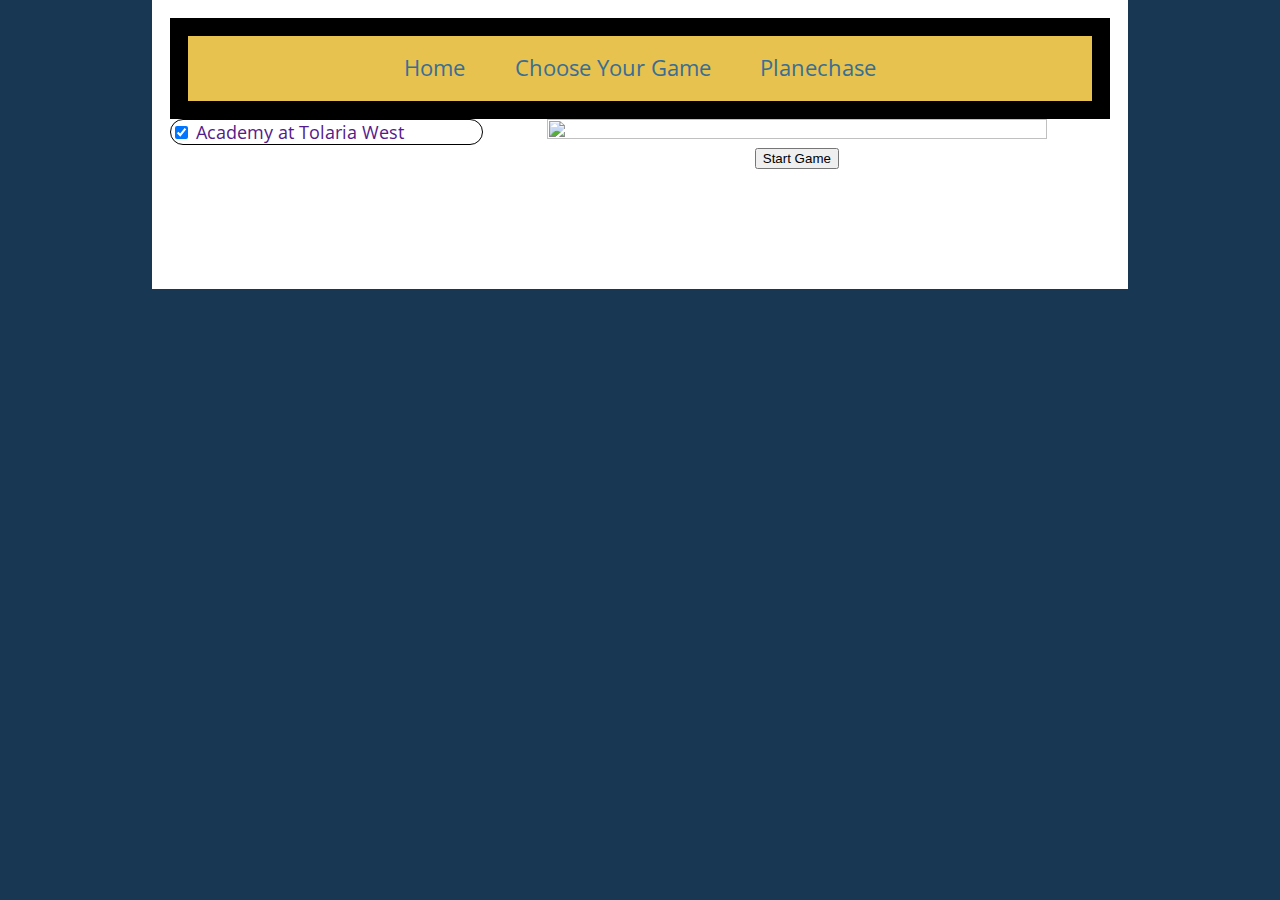
==== planechase.html @ 75156297 "Initial commit with actual code from Glitch. So far, we have the preliminary stuff for planechase pl" ====
<!DOCTYPE html>
<html lang="en-us">
  <head>
    <meta charset="utf-8" />
    <title>Planechase</title>
    <link type="text/css" rel="stylesheet" href="planechase.css" />
  </head>

  <body>
    <header>
      <nav>
        <div class="path">
          <ul>
            <!--This is the header. -->
            <li><a href="index.html">Home</a></li>
            <li><a href="whatgame.html">Choose Your Game</a></li>
            <li><a href="planechase.html">Planechase</a></li>
          </ul>
        </div>
      </nav>
    </header>
    <main>
      <div class="content">
        <style>
          a {
            text-decoration: none;
          }
        </style>
        <div class="select">
          <form>
            <div>
              <input type="checkbox" checked="" />
              <a id="0" onmouseover="preview(this)" href=""
                >Academy at Tolaria West</a
              >
            </div>
            <!--This is the form section for selecting planes for use in the planar deck They are checkboxes. -->
          </form>
          <!--<br /><br /><br /><br /><br /><br /><br /><br /><br />
          <br /><br /><br /><br /><br /><br /><br /><br /><br /> -->
        </div>
        <div class="preview">
          <div class="planeImage">
            <img
              id="planeImage"
              src="https://cdn.glitch.global/e400d871-de98-4c90-9d2b-11200cd374d0/2015-EvolvingWilds_5000x.jpg"
            />
          </div>
          <div class="subpreview">
            <div class="button">
              <button type="button">Start Game</button>
            </div>
          </div>
        </div>
      </div>
    </main>
    <script>
      const planelist = [
        "https://cdn.glitch.global/e400d871-de98-4c90-9d2b-11200cd374d0/plane1.jpeg?v=1644365143925",
        "https://cdn.glitch.com/a9975ea6-8949-4bab-addb-8a95021dc2da%2Fillustration.svg?v=1618177344016",
        "https://cdn.glitch.global/e400d871-de98-4c90-9d2b-11200cd374d0/2015-EvolvingWilds_5000x.jpg?v=1644357786493",
      ];

      function preview(x) {
      document.getElementById("planeImage").src = planelist[x.id];
      }
    </script>
    <footer></footer>
  </body>
</html>
---- planechase.css ----
@import "style.css";
@import url("https://fonts.googleapis.com/css?family=Open+Sans:400,700");
@import url("https://fonts.googleapis.com/css?family=Merriweather:400,700");

div.content {
  display: grid;
  grid-template-columns: repeat(3, 1fr);
  grid-template-rows: repeat(3, 1fr);
  gap: 1px 1px;
}

form {
  margin: 0 auto;
  max-width: 400px;
  border: 1px solid black;
  border-radius: 1em;
  grid-column-start: 1;
  grid-column-end: 2;
  grid-row-start: 2;
  grid-row-end: 3;
}

div.preview {
  position: -webkit-sticky; /* Safari */
  position: sticky;
  top: 0;
  grid-column-start: 2;
  grid-column-end: 4;
  grid-row-start: 1;
  grid-row-end: 2;
}

div.subpreview {
  display: grid;
  grid-template-columns: repeat(2, 1fr);
  grid-template-rows: 30px, 500px, 500px;
}

div.button {
  margin-left: auto;
  margin-right: auto;
  grid-column-start: 1;
  grid-column-end: 3;
  grid-row-start: 1;
  grid-row-end: 2;
}

img {
  margin-left: auto;
  margin-right: auto;
  grid-column-start: 1;
  grid-column-end: 3;
  grid-row-start: 2;
  grid-row-end: 3;
}
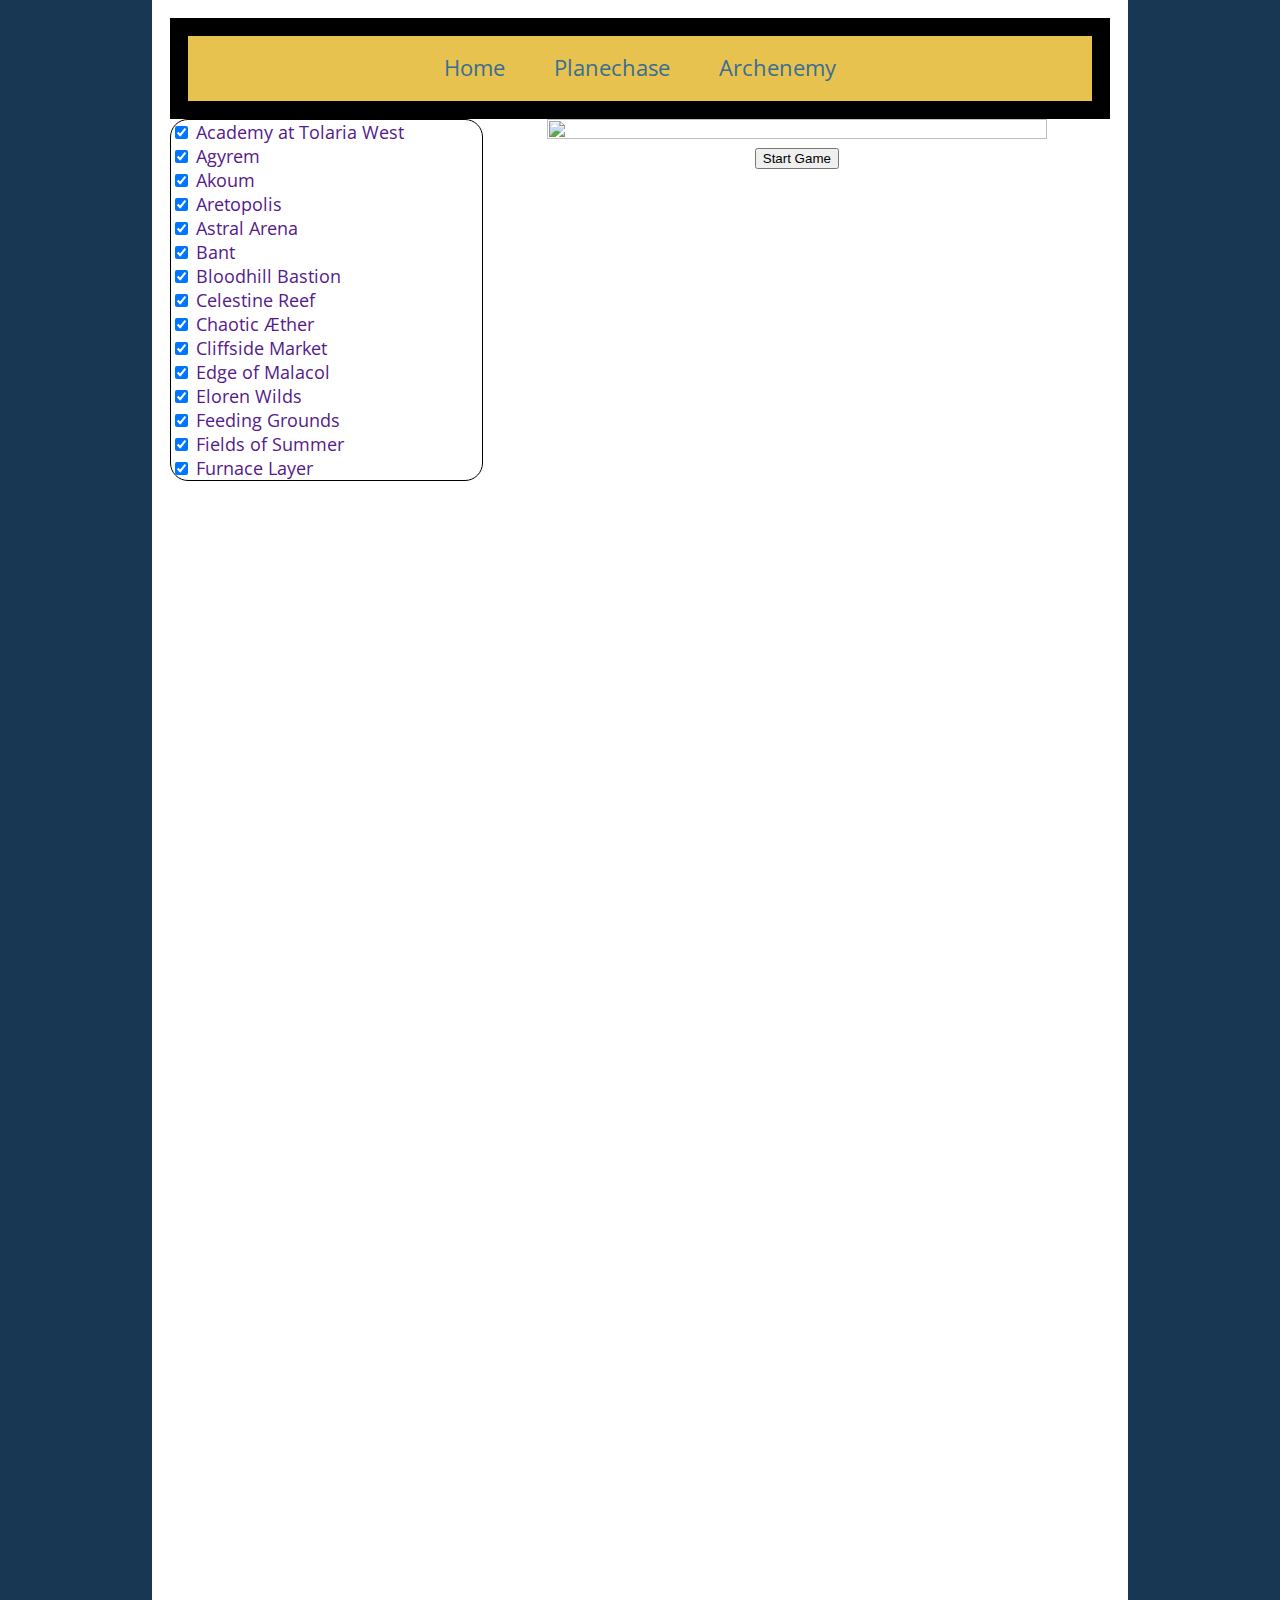
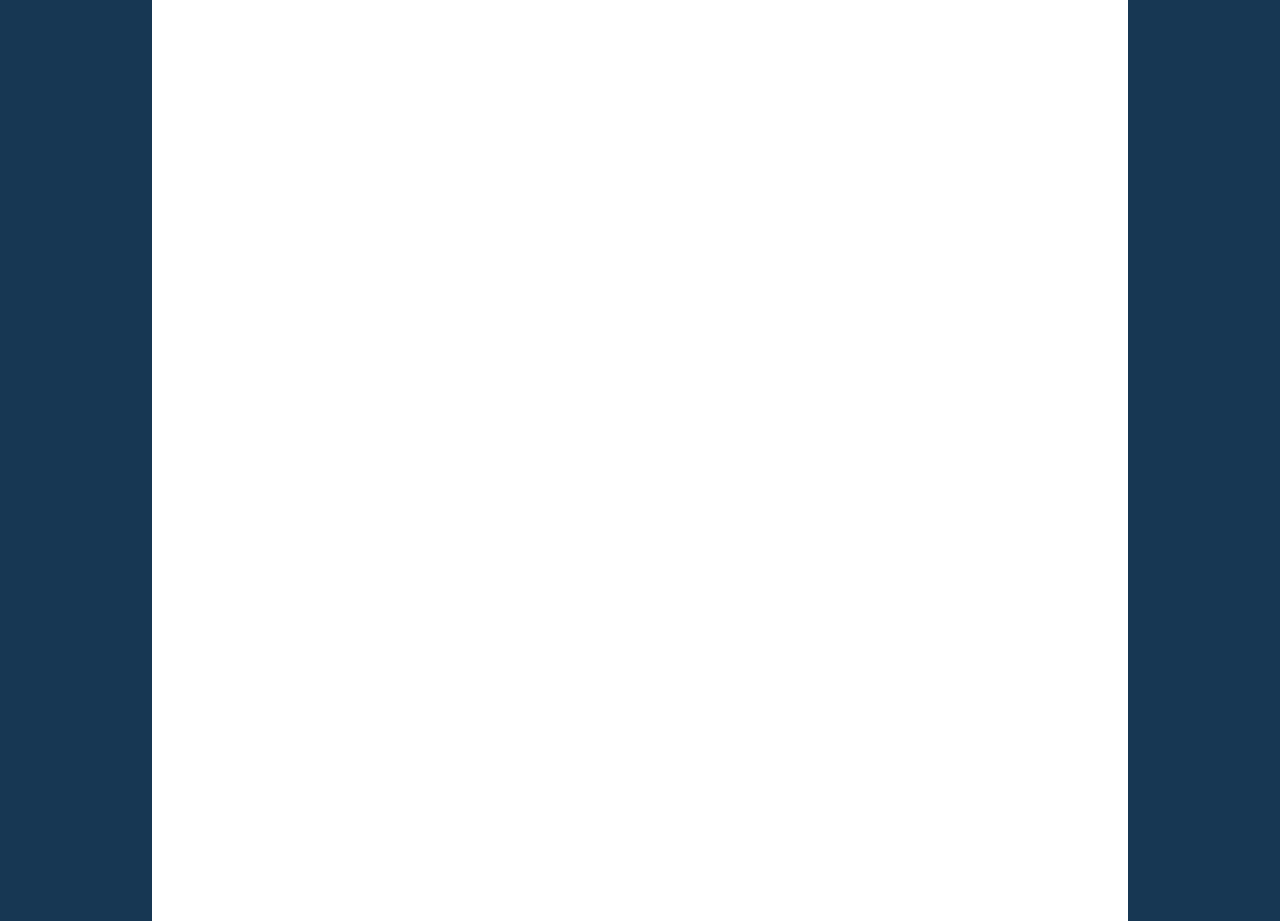
==== commit 2526cd8c: "Merge pull request #3 from Bitmarim/glitch" ====
--- a/planechase.html
+++ b/planechase.html
@@ -11,36 +11,76 @@
       <nav>
         <div class="path">
           <ul>
-            <!--This is the header. -->
-            <li><a href="index.html">Home</a></li>
-            <li><a href="whatgame.html">Choose Your Game</a></li>
+            <!--This is the header, used for navigation.-->
+            <li><a href="xindex.html">Home</a></li>
             <li><a href="planechase.html">Planechase</a></li>
+            <li><a href="xarchenemy.html">Archenemy</a></li>
           </ul>
         </div>
       </nav>
     </header>
     <main>
       <div class="content">
-        <style>
-          a {
-            text-decoration: none;
-          }
-        </style>
         <div class="select">
           <form>
-            <div>
-              <input type="checkbox" checked="" />
-              <a id="0" onmouseover="preview(this)" href=""
-                >Academy at Tolaria West</a
-              >
-            </div>
-            <!--This is the form section for selecting planes for use in the planar deck They are checkboxes. -->
+            <!--This is the form section for selecting planes for use in the planar deck They are checkboxes that by default are checked.-->
+            <input type="checkbox" checked />
+            <a id="0" onmouseover="preview(this)" href=""
+              >Academy at Tolaria West</a
+            ><br />
+            <input type="checkbox" checked />
+            <a id="1" onmouseover="preview(this)" href="">Agyrem</a><br />
+            <input type="checkbox" checked />
+            <a id="2" onmouseover="preview(this)" href="">Akoum</a><br />
+            <input type="checkbox" checked />
+            <a id="3" onmouseover="preview(this)" href="">Aretopolis</a><br />
+            <input type="checkbox" checked />
+            <a id="4" onmouseover="preview(this)" href="">Astral Arena</a><br />
+            <input type="checkbox" checked />
+            <a id="5" onmouseover="preview(this)" href="">Bant</a><br />
+            <input type="checkbox" checked />
+            <a id="6" onmouseover="preview(this)" href="">Bloodhill Bastion</a
+            ><br />
+            <input type="checkbox" checked />
+            <a id="7" onmouseover="preview(this)" href="">Celestine Reef</a
+            ><br />
+            <input type="checkbox" checked />
+            <a id="8" onmouseover="preview(this)" href="">Chaotic Æther</a
+            ><br />
+            <input type="checkbox" checked />
+            <a id="9" onmouseover="preview(this)" href="">Cliffside Market</a
+            ><br />
+            <input type="checkbox" checked />
+            <a id="10" onmouseover="preview(this)" href="">Edge of Malacol</a
+            ><br />
+            <input type="checkbox" checked />
+            <a id="11" onmouseover="preview(this)" href="">Eloren Wilds</a
+            ><br />
+            <input type="checkbox" checked />
+            <a id="12" onmouseover="preview(this)" href="">Feeding Grounds</a
+            ><br />
+            <input type="checkbox" checked />
+            <a id="13" onmouseover="preview(this)" href="">Fields of Summer</a
+            ><br />
+            <input type="checkbox" checked />
+            <a id="14" onmouseover="preview(this)" href="">Furnace Layer</a
+            ><br />
+            <!--TODO: Finish placing the other ~71 Planechase cards.-->
+            <style>
+              /*This affects hyperlinks in the form section, removing the hyperlink underlines for the sake of aesthetic. These are mouseover-able text boxes, but not true and proper links. */
+              a {
+                text-decoration: none;
+              }
+            </style>
           </form>
-          <!--<br /><br /><br /><br /><br /><br /><br /><br /><br />
-          <br /><br /><br /><br /><br /><br /><br /><br /><br /> -->
+          <br /><br /><br /><br /><br /><br /><br /><br /><br />
+          <!--Just a bunch of new lines to show preview div staying on screen. Will be replaced with the full plane checklist.-->
+          <br /><br /><br /><br /><br /><br /><br /><br /><br />
         </div>
         <div class="preview">
+          <!--Holds the selected plane image, as well as the buttons.-->
           <div class="planeImage">
+            <!--TODO: Make planeImage start on backside of planar card, before being replaced with mouseover'd planes.-->
             <img
               id="planeImage"
               src="https://cdn.glitch.global/e400d871-de98-4c90-9d2b-11200cd374d0/2015-EvolvingWilds_5000x.jpg"
@@ -48,21 +88,64 @@
           </div>
           <div class="subpreview">
             <div class="button">
-              <button type="button">Start Game</button>
+              <button onclick="shuffle()">Start Game</button>
             </div>
+            <!--TODO: Muffin button. Add buttons for preset decks based on individual Planechase releases.-->
           </div>
         </div>
       </div>
     </main>
     <script>
       const planelist = [
-        "https://cdn.glitch.global/e400d871-de98-4c90-9d2b-11200cd374d0/plane1.jpeg?v=1644365143925",
-        "https://cdn.glitch.com/a9975ea6-8949-4bab-addb-8a95021dc2da%2Fillustration.svg?v=1618177344016",
-        "https://cdn.glitch.global/e400d871-de98-4c90-9d2b-11200cd374d0/2015-EvolvingWilds_5000x.jpg?v=1644357786493",
+        "https://cdn.glitch.global/e400d871-de98-4c90-9d2b-11200cd374d0/plane0.jpeg?v=1644365143925",
+        "https://cdn.glitch.global/e400d871-de98-4c90-9d2b-11200cd374d0/plane1.jpeg?v=1661731459136",
+        "https://cdn.glitch.global/e400d871-de98-4c90-9d2b-11200cd374d0/plane2.jpeg?v=1661731459068",
+        "https://cdn.glitch.global/e400d871-de98-4c90-9d2b-11200cd374d0/plane3.jpeg?v=1661731458797",
+        "https://cdn.glitch.global/e400d871-de98-4c90-9d2b-11200cd374d0/plane4.jpeg?v=1661731459670",
+        "https://cdn.glitch.global/e400d871-de98-4c90-9d2b-11200cd374d0/plane5.jpeg?v=1661731459649",
+        "https://cdn.glitch.global/e400d871-de98-4c90-9d2b-11200cd374d0/plane6.jpeg?v=1661731459768",
+        "https://cdn.glitch.global/e400d871-de98-4c90-9d2b-11200cd374d0/plane7.jpeg?v=1661731459619",
+        "https://cdn.glitch.global/e400d871-de98-4c90-9d2b-11200cd374d0/plane8.jpeg?v=1661731459333",
+        "https://cdn.glitch.global/e400d871-de98-4c90-9d2b-11200cd374d0/plane9.jpeg?v=1661731459520",
+        "https://cdn.glitch.global/e400d871-de98-4c90-9d2b-11200cd374d0/plane10.jpeg?v=1661731459859",
+        "https://cdn.glitch.global/e400d871-de98-4c90-9d2b-11200cd374d0/plane11.jpeg?v=1661731459794",
+        "https://cdn.glitch.global/e400d871-de98-4c90-9d2b-11200cd374d0/plane12.jpeg?v=1661731459437",
+        "https://cdn.glitch.global/e400d871-de98-4c90-9d2b-11200cd374d0/plane13.jpeg?v=1661731458644",
+        "https://cdn.glitch.global/e400d871-de98-4c90-9d2b-11200cd374d0/plane14.jpeg?v=1661731458750",
       ];
+      function preview(x) {
+        document.getElementById("planeImage").src = planelist[x.id];
+      }
 
-      function preview(x) {
-      document.getElementById("planeImage").src = planelist[x.id];
+      function shuffle() {
+        const planardeck = [];
+        for (
+          let i = 0;
+          i < document.getElementsByTagName("input").length;
+          i++
+        ) {
+          if (
+            document.getElementsByTagName("input")[i].type == "checkbox" &&
+            document.getElementsByTagName("input")[i].checked == true
+          ) {
+            planardeck.push(planelist[i]);
+            console.log(planelist[i]);
+          }
+        }
+        const tmpdeck = [...planardeck];
+        const shuffdeck = [];
+        for (let i = 0; i < planardeck.length; i++) {
+          var j = Math.floor(Math.random() * tmpdeck.length);
+          shuffdeck.push(tmpdeck[j]);
+          tmpdeck.splice(j, 1);
+        }
+        console.log("amogus");
+        if (shuffdeck.length == 0) {
+          alert("You must have at least one plane selected!");
+        } else {
+          window.sessionStorage.setItem("deck", JSON.stringify(shuffdeck));
+          window.open("game_p.html");
+        }
       }
     </script>
     <footer></footer>
